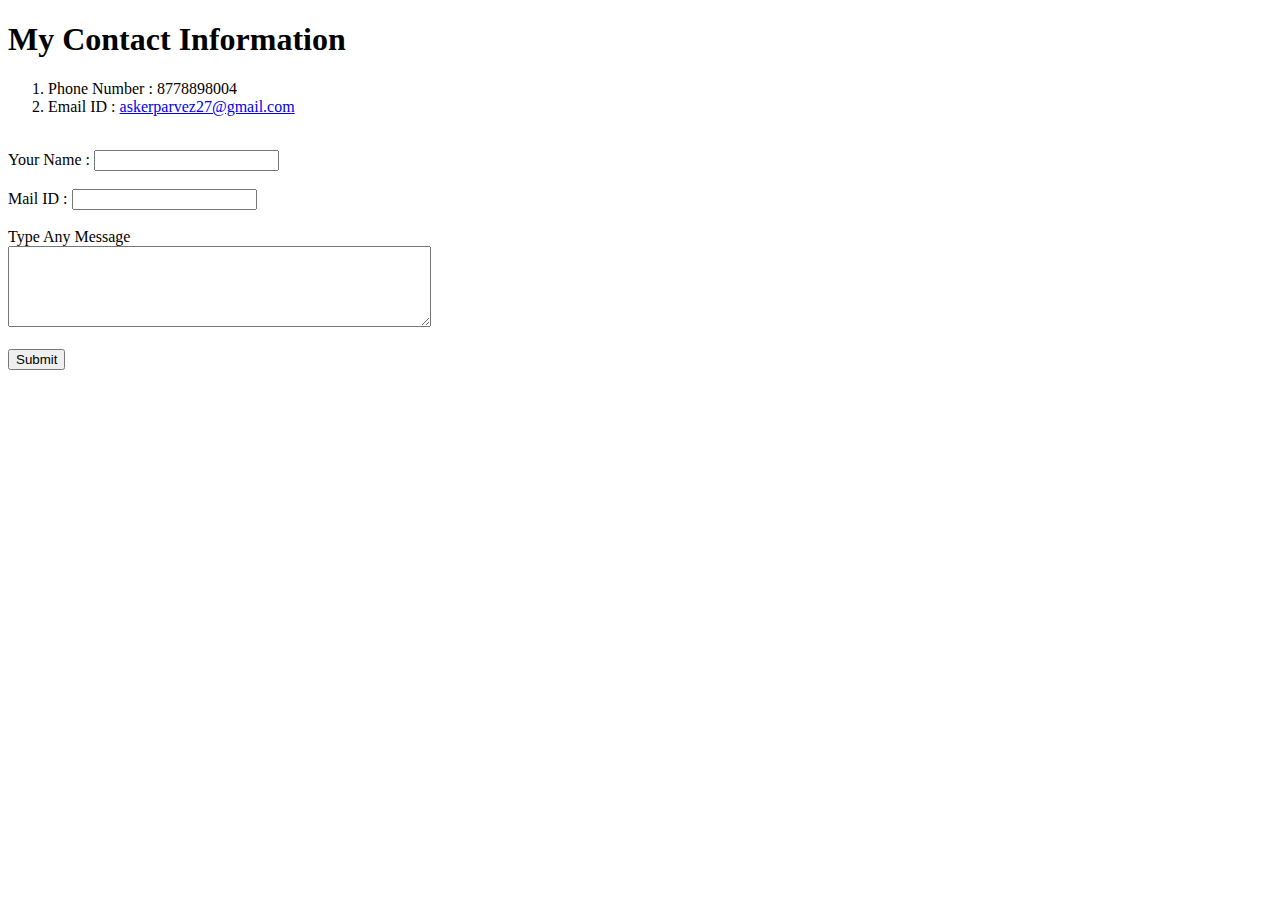
==== contact.html @ f7ee59ef "add initial cv website files" ====
<!DOCTYPE html>
<html lang="en" dir="ltr">
  <head>
    <meta charset="utf-8">
    <title>My Contact Information</title>
  </head>
  <body>
    <h1>My Contact Information</h1>
    <ol>
         <li>Phone  Number : 8778898004</li>
         <li>Email ID : <a href="mailto:www.google.com">askerparvez27@gmail.com</a> </li>


    </ol>
    <br>
        <form  action="mailto:askerparvez27@gmail.com" method="post" enctype="text/plain">
          <label>Your Name :</label>
          <input type="text" name="Name" value="">
          <br>
          <br>


          <label>Mail ID :</label>
          <input type="email" name="Email" value="">
          <br><br>
          <label>Type Any Message</label>
          <br>
        <textarea name="Message " rows="5" cols="50"></textarea>
          <br><br>
          <input type="submit" name="" value="Submit">


        </form>

  </body>
</html>
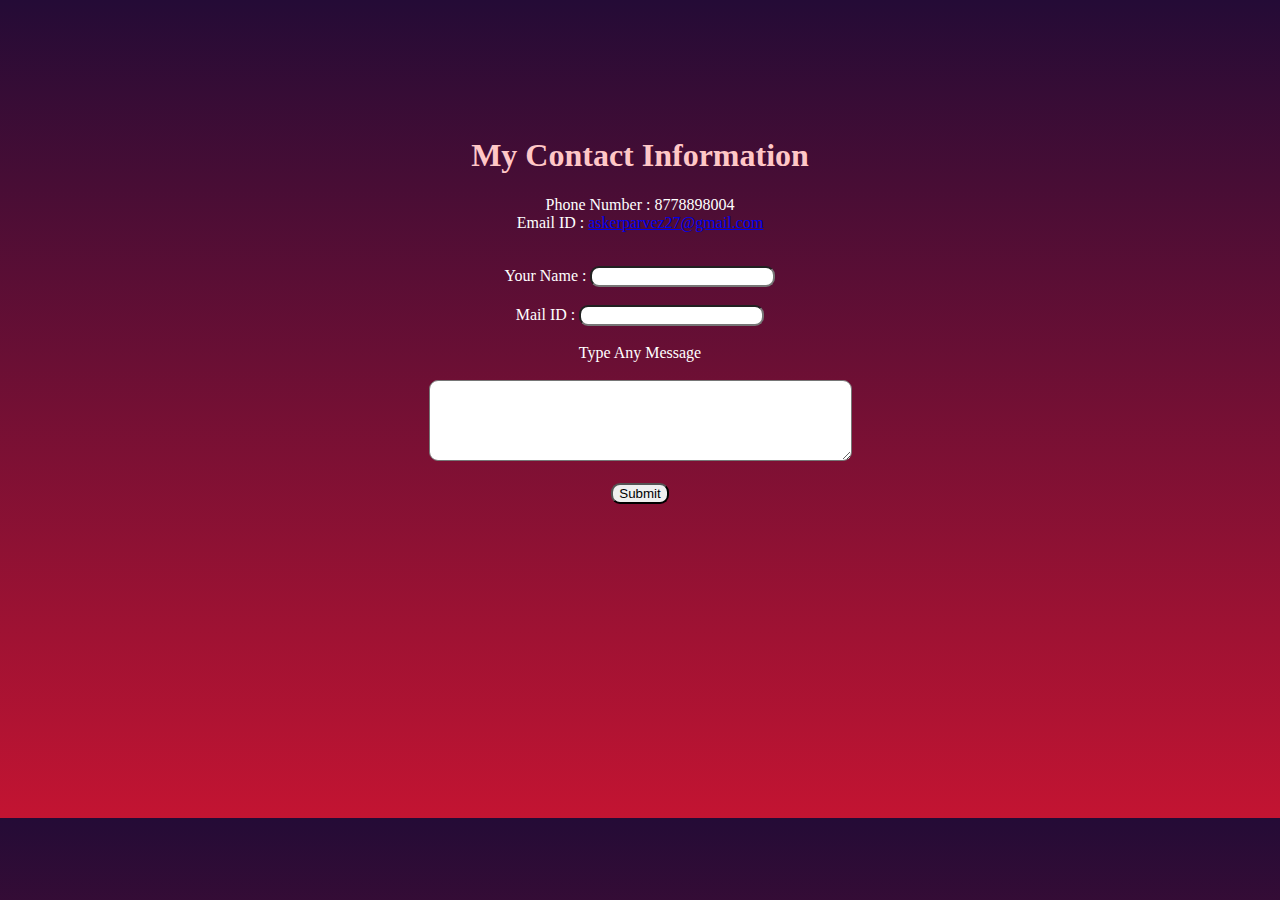
==== commit 0ad2f2ce: "add files via upload" ====
--- a/contact.html
+++ b/contact.html
@@ -3,19 +3,23 @@
   <head>
     <meta charset="utf-8">
     <title>My Contact Information</title>
+    <link rel="stylesheet" href="css/styles.css">
   </head>
-  <body>
+
+  <body><center>
+    <br><br><br><br><br><br>
     <h1>My Contact Information</h1>
-    <ol>
-         <li>Phone  Number : 8778898004</li>
-         <li>Email ID : <a href="mailto:www.google.com">askerparvez27@gmail.com</a> </li>
+
+        <p> Phone  Number : 8778898004
+          <br>
+         Email ID : <a href="mailto:www.google.com">askerparvez27@gmail.com</a> </p>
 
 
-    </ol>
+
     <br>
         <form  action="mailto:askerparvez27@gmail.com" method="post" enctype="text/plain">
           <label>Your Name :</label>
-          <input type="text" name="Name" value="">
+          <input type="text" name="Name" value="" >
           <br>
           <br>
 
@@ -24,13 +28,14 @@
           <input type="email" name="Email" value="">
           <br><br>
           <label>Type Any Message</label>
-          <br>
-        <textarea name="Message " rows="5" cols="50"></textarea>
           <br><br>
-          <input type="submit" name="" value="Submit">
+        <textarea name="Message " rows="5" cols="50"  ></textarea>
+          <br><br>
+          <input type="submit" name="" value="Submit" >
 
 
         </form>
-
+        <br><br><br><br><br><br><br><br><br><br><br><br><br><br><br><br><br>
+</center>
   </body>
 </html>
--- a/css/styles.css
+++ b/css/styles.css
@@ -0,0 +1,65 @@
+body {
+  background: linear-gradient(to top, rgb(195, 20, 50), rgb(36, 11, 54));
+
+}
+
+hr {
+  border-color: #d9adad;
+  border-style: dotted none none none;
+  border-width: 5px;
+  height: 0px;
+  width: 5%;
+}
+
+p {
+  color: white;
+  border-color: 5px black;
+}
+
+h1 {
+  color: #ffc7c7;border-color: 5px black;
+}
+
+h3 {
+  color: #ffc7c7;border-color: 5px black;
+}
+
+table {
+  color: white;
+}
+
+ul {
+  color: white;
+}
+
+ol {
+  color: white;
+}
+
+a :link {
+  color: #ffc7c7;
+}
+
+a:visited {
+  color: #ffc7c7;
+}
+
+a:active {
+  color: #ffc7c7;
+}
+
+a:hover {
+  color: #ffc7c7;
+}
+form{
+  color:white;
+}
+input{
+  border-color: 5px black;
+  border-radius: 9px;
+}
+textarea{
+  border-color: 5px black;
+  border-radius: 9px;
+
+}
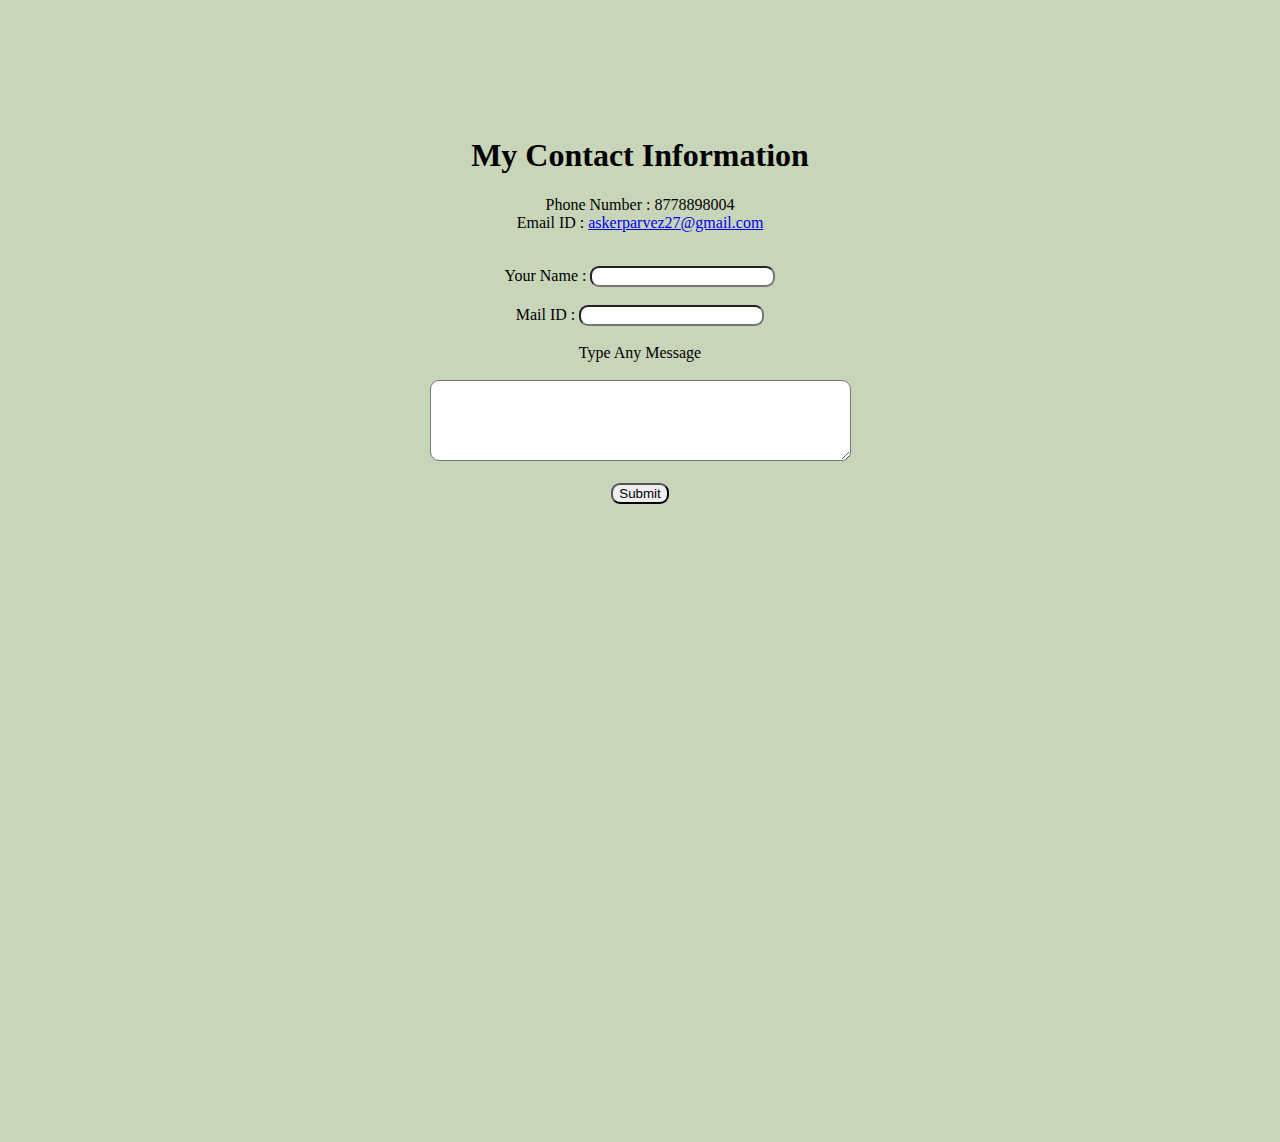
==== commit 67c8a5e2: "now recent changes 23/08//2020" ====
--- a/contact.html
+++ b/contact.html
@@ -24,7 +24,7 @@
           <br>
 
 
-          <label>Mail ID :</label>
+          <label>Mail ID : </label>
           <input type="email" name="Email" value="">
           <br><br>
           <label>Type Any Message</label>
@@ -36,6 +36,15 @@
 
         </form>
         <br><br><br><br><br><br><br><br><br><br><br><br><br><br><br><br><br>
+        <br><br><br><br>
+        <br><br>
+        <br><br>
+        <br><br>
+        <br><br>
+        <br><br>
+        <br><br>
+        <br><br>
+
 </center>
   </body>
 </html>
--- a/css/styles.css
+++ b/css/styles.css
@@ -1,10 +1,10 @@
 body {
-  background: linear-gradient(to top, rgb(195, 20, 50), rgb(36, 11, 54));
+  background: #c8d5b9;
 
 }
 
 hr {
-  border-color: #d9adad;
+  border-color: 8fc0a9;
   border-style: dotted none none none;
   border-width: 5px;
   height: 0px;
@@ -12,47 +12,47 @@
 }
 
 p {
-  color: white;
+  color: black;
   border-color: 5px black;
 }
 
 h1 {
-  color: #ffc7c7;border-color: 5px black;
+  color: black;border-color: 5px black;
 }
 
 h3 {
-  color: #ffc7c7;border-color: 5px black;
+  color: black;border-color: 5px black;
 }
 
 table {
-  color: white;
+  color: black;
 }
 
 ul {
-  color: white;
+  color: Black;
 }
 
 ol {
-  color: white;
+  color: Black;
 }
 
 a :link {
-  color: #ffc7c7;
+  color: #blue;
 }
 
 a:visited {
-  color: #ffc7c7;
+  color: #blue;
 }
 
 a:active {
-  color: #ffc7c7;
+  color: #blue;
 }
 
 a:hover {
-  color: #ffc7c7;
+  color: #blue;
 }
 form{
-  color:white;
+  color:Black;
 }
 input{
   border-color: 5px black;
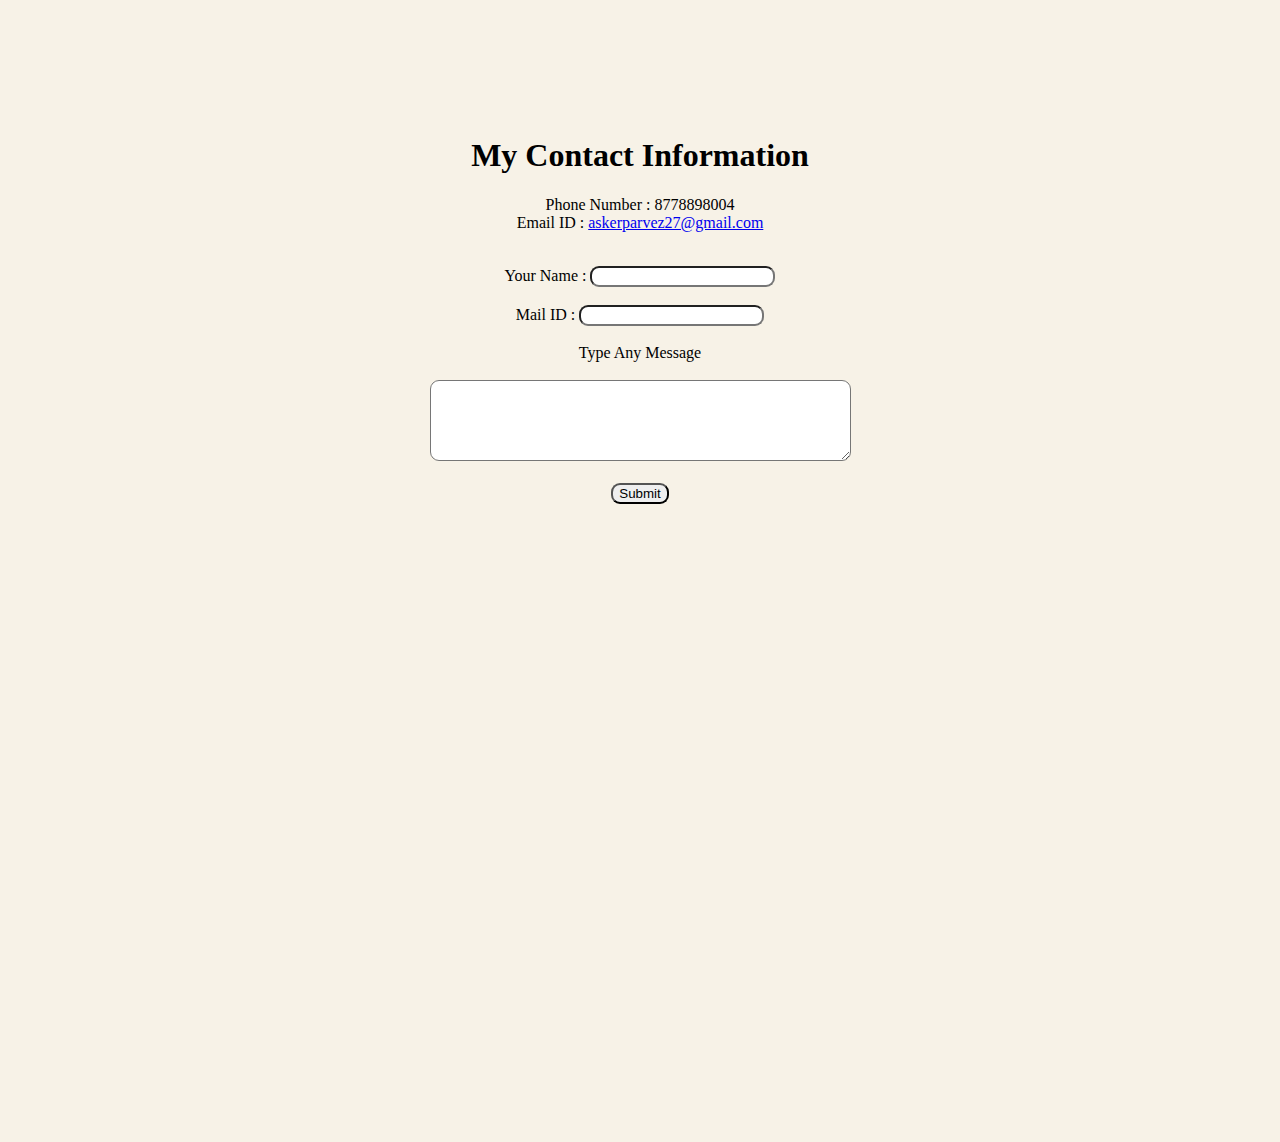
==== commit 116ce1d6: "Update contact.html" ====
--- a/contact.html
+++ b/contact.html
@@ -12,7 +12,7 @@
 
         <p> Phone  Number : 8778898004
           <br>
-         Email ID : <a href="mailto:www.google.com">askerparvez27@gmail.com</a> </p>
+         Email ID : <a href="mailto:askerparvez27@gmail.com">askerparvez27@gmail.com</a> </p>
 
 
 
--- a/css/styles.css
+++ b/css/styles.css
@@ -1,5 +1,5 @@
 body {
-  background: #c8d5b9;
+  background: #f7f2e7;
 
 }
 
